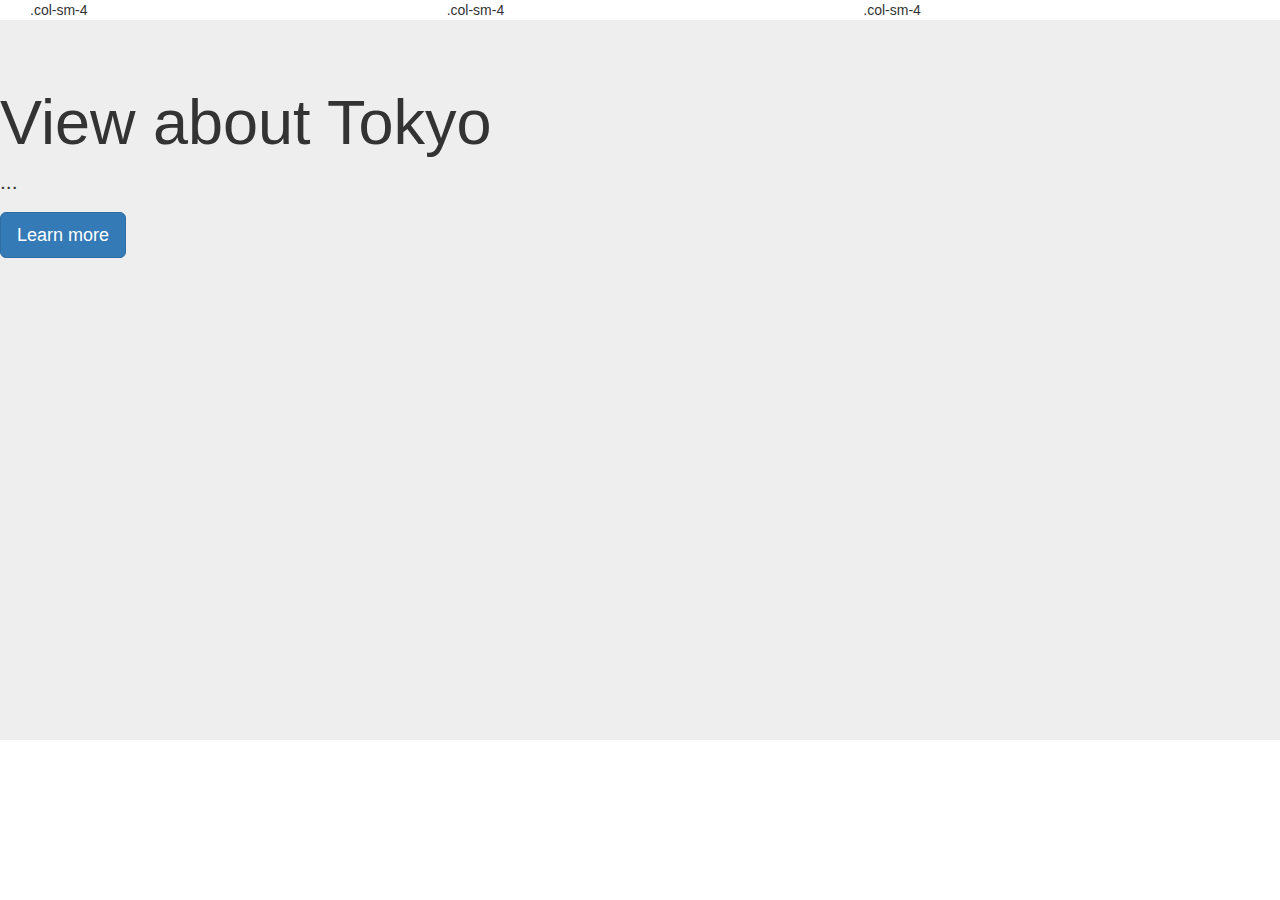
==== index.html @ 865f24ee "worked on boiler plate" ====
<!DOCTYPE html>
<html lang="en">
<head>
    <meta charset="UTF-8">
    <meta name="viewport" content="width=device-width, initial-scale=1.0">
    <meta http-equiv="X-UA-Compatible" content="ie=edge">
    <title>Document</title>
    <link rel="stylesheet" href="/css/styles.css">
    <link rel="stylesheet" href="/css/bootstrap.min.css">
</head>
<body>
<div class="container-fluid">

        <div clas="row">
                <div class="col-sm-4">.col-sm-4</div>
                <div class="col-sm-4">.col-sm-4</div>
                <div class="col-sm-4">.col-sm-4</div>
       </div>
</div>

<div class="jumbotron">
  <h1>View about Tokyo</h1>
  <p>...</p>
  <p><a class="btn btn-primary btn-lg" href="#" role="button">Learn more</a></p>
</div>



    <!-- --------keep js at the bottom -->
    <script src="/js/bootstrap.min.js"></script>
    
</body>
</html>
---- css/styles.css ----
.jumbotron {
    background-image: url('/img/mhadeku.jpg');
    background-size: cover;
    height: 80vh;
    color: aqua;
}

span.text-uppercase {
    color: aqua;
}
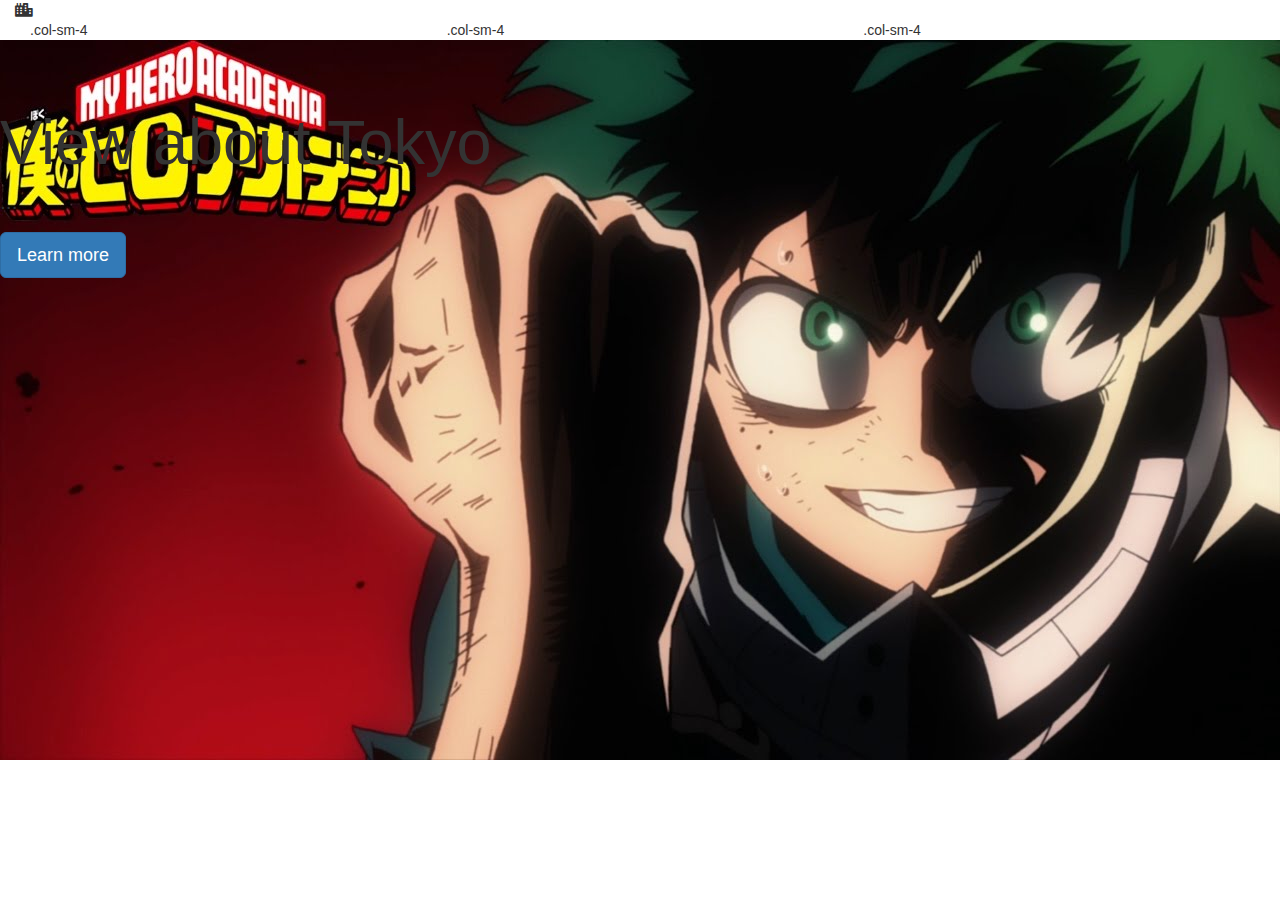
==== commit 5c8673a2: "Anime" ====
--- a/index.html
+++ b/index.html
@@ -5,11 +5,13 @@
     <meta name="viewport" content="width=device-width, initial-scale=1.0">
     <meta http-equiv="X-UA-Compatible" content="ie=edge">
     <title>Document</title>
+    <link rel="stylesheet" href="css/all.min.css">
     <link rel="stylesheet" href="/css/styles.css">
     <link rel="stylesheet" href="/css/bootstrap.min.css">
 </head>
 <body>
 <div class="container-fluid">
+    <i class="fas fa-city"></i>
 
         <div clas="row">
                 <div class="col-sm-4">.col-sm-4</div>
--- a/css/all.min.css
+++ b/css/all.min.css
@@ -0,0 +1,5 @@
+/*!
+ * Font Awesome Free 5.11.2 by @fontawesome - https://fontawesome.com
+ * License - https://fontawesome.com/license/free (Icons: CC BY 4.0, Fonts: SIL OFL 1.1, Code: MIT License)
+ */
+.fa,.fab,.fad,.fal,.far,.fas{-moz-osx-font-smoothing:grayscale;-webkit-font-smoothing:antialiased;display:inline-block;font-style:normal;font-variant:normal;text-rendering:auto;line-height:1}.fa-lg{font-size:1.33333em;line-height:.75em;vertical-align:-.0667em}.fa-xs{font-size:.75em}.fa-sm{font-size:.875em}.fa-1x{font-size:1em}.fa-2x{font-size:2em}.fa-3x{font-size:3em}.fa-4x{font-size:4em}.fa-5x{font-size:5em}.fa-6x{font-size:6em}.fa-7x{font-size:7em}.fa-8x{font-size:8em}.fa-9x{font-size:9em}.fa-10x{font-size:10em}.fa-fw{text-align:center;width:1.25em}.fa-ul{list-style-type:none;margin-left:2.5em;padding-left:0}.fa-ul>li{position:relative}.fa-li{left:-2em;position:absolute;text-align:center;width:2em;line-height:inherit}.fa-border{border:.08em solid #eee;border-radius:.1em;padding:.2em .25em .15em}.fa-pull-left{float:left}.fa-pull-right{float:right}.fa.fa-pull-left,.fab.fa-pull-left,.fal.fa-pull-left,.far.fa-pull-left,.fas.fa-pull-left{margin-right:.3em}.fa.fa-pull-right,.fab.fa-pull-right,.fal.fa-pull-right,.far.fa-pull-right,.fas.fa-pull-right{margin-left:.3em}.fa-spin{-webkit-animation:fa-spin 2s linear infinite;animation:fa-spin 2s linear infinite}.fa-pulse{-webkit-animation:fa-spin 1s steps(8) infinite;animation:fa-spin 1s steps(8) infinite}@-webkit-keyframes fa-spin{0%{-webkit-transform:rotate(0deg);transform:rotate(0deg)}to{-webkit-transform:rotate(1turn);transform:rotate(1turn)}}@keyframes fa-spin{0%{-webkit-transform:rotate(0deg);transform:rotate(0deg)}to{-webkit-transform:rotate(1turn);transform:rotate(1turn)}}.fa-rotate-90{-ms-filter:"progid:DXImageTransform.Microsoft.BasicImage(rotation=1)";-webkit-transform:rotate(90deg);transform:rotate(90deg)}.fa-rotate-180{-ms-filter:"progid:DXImageTransform.Microsoft.BasicImage(rotation=2)";-webkit-transform:rotate(180deg);transform:rotate(180deg)}.fa-rotate-270{-ms-filter:"progid:DXImageTransform.Microsoft.BasicImage(rotation=3)";-webkit-transform:rotate(270deg);transform:rotate(270deg)}.fa-flip-horizontal{-ms-filter:"progid:DXImageTransform.Microsoft.BasicImage(rotation=0, mirror=1)";-webkit-transform:scaleX(-1);transform:scaleX(-1)}.fa-flip-vertical{-webkit-transform:scaleY(-1);transform:scaleY(-1)}.fa-flip-both,.fa-flip-horizontal.fa-flip-vertical,.fa-flip-vertical{-ms-filter:"progid:DXImageTransform.Microsoft.BasicImage(rotation=2, mirror=1)"}.fa-flip-both,.fa-flip-horizontal.fa-flip-vertical{-webkit-transform:scale(-1);transform:scale(-1)}:root .fa-flip-both,:root .fa-flip-horizontal,:root .fa-flip-vertical,:root .fa-rotate-90,:root .fa-rotate-180,:root .fa-rotate-270{-webkit-filter:none;filter:none}.fa-stack{display:inline-block;height:2em;line-height:2em;position:relative;vertical-align:middle;width:2.5em}.fa-stack-1x,.fa-stack-2x{left:0;position:absolute;text-align:center;width:100%}.fa-stack-1x{line-height:inherit}.fa-stack-2x{font-size:2em}.fa-inverse{color:#fff}.fa-500px:before{content:"\f26e"}.fa-accessible-icon:before{content:"\f368"}.fa-accusoft:before{content:"\f369"}.fa-acquisitions-incorporated:before{content:"\f6af"}.fa-ad:before{content:"\f641"}.fa-address-book:before{content:"\f2b9"}.fa-address-card:before{content:"\f2bb"}.fa-adjust:before{content:"\f042"}.fa-adn:before{content:"\f170"}.fa-adobe:before{content:"\f778"}.fa-adversal:before{content:"\f36a"}.fa-affiliatetheme:before{content:"\f36b"}.fa-air-freshener:before{content:"\f5d0"}.fa-airbnb:before{content:"\f834"}.fa-algolia:before{content:"\f36c"}.fa-align-center:before{content:"\f037"}.fa-align-justify:before{content:"\f039"}.fa-align-left:before{content:"\f036"}.fa-align-right:before{content:"\f038"}.fa-alipay:before{content:"\f642"}.fa-allergies:before{content:"\f461"}.fa-amazon:before{content:"\f270"}.fa-amazon-pay:before{content:"\f42c"}.fa-ambulance:before{content:"\f0f9"}.fa-american-sign-language-interpreting:before{content:"\f2a3"}.fa-amilia:before{content:"\f36d"}.fa-anchor:before{content:"\f13d"}.fa-android:before{content:"\f17b"}.fa-angellist:before{content:"\f209"}.fa-angle-double-down:before{content:"\f103"}.fa-angle-double-left:before{content:"\f100"}.fa-angle-double-right:before{content:"\f101"}.fa-angle-double-up:before{content:"\f102"}.fa-angle-down:before{content:"\f107"}.fa-angle-left:before{content:"\f104"}.fa-angle-right:before{content:"\f105"}.fa-angle-up:before{content:"\f106"}.fa-angry:before{content:"\f556"}.fa-angrycreative:before{content:"\f36e"}.fa-angular:before{content:"\f420"}.fa-ankh:before{content:"\f644"}.fa-app-store:before{content:"\f36f"}.fa-app-store-ios:before{content:"\f370"}.fa-apper:before{content:"\f371"}.fa-apple:before{content:"\f179"}.fa-apple-alt:before{content:"\f5d1"}.fa-apple-pay:before{content:"\f415"}.fa-archive:before{content:"\f187"}.fa-archway:before{content:"\f557"}.fa-arrow-alt-circle-down:before{content:"\f358"}.fa-arrow-alt-circle-left:before{content:"\f359"}.fa-arrow-alt-circle-right:before{content:"\f35a"}.fa-arrow-alt-circle-up:before{content:"\f35b"}.fa-arrow-circle-down:before{content:"\f0ab"}.fa-arrow-circle-left:before{content:"\f0a8"}.fa-arrow-circle-right:before{content:"\f0a9"}.fa-arrow-circle-up:before{content:"\f0aa"}.fa-arrow-down:before{content:"\f063"}.fa-arrow-left:before{content:"\f060"}.fa-arrow-right:before{content:"\f061"}.fa-arrow-up:before{content:"\f062"}.fa-arrows-alt:before{content:"\f0b2"}.fa-arrows-alt-h:before{content:"\f337"}.fa-arrows-alt-v:before{content:"\f338"}.fa-artstation:before{content:"\f77a"}.fa-assistive-listening-systems:before{content:"\f2a2"}.fa-asterisk:before{content:"\f069"}.fa-asymmetrik:before{content:"\f372"}.fa-at:before{content:"\f1fa"}.fa-atlas:before{content:"\f558"}.fa-atlassian:before{content:"\f77b"}.fa-atom:before{content:"\f5d2"}.fa-audible:before{content:"\f373"}.fa-audio-description:before{content:"\f29e"}.fa-autoprefixer:before{content:"\f41c"}.fa-avianex:before{content:"\f374"}.fa-aviato:before{content:"\f421"}.fa-award:before{content:"\f559"}.fa-aws:before{content:"\f375"}.fa-baby:before{content:"\f77c"}.fa-baby-carriage:before{content:"\f77d"}.fa-backspace:before{content:"\f55a"}.fa-backward:before{content:"\f04a"}.fa-bacon:before{content:"\f7e5"}.fa-balance-scale:before{content:"\f24e"}.fa-balance-scale-left:before{content:"\f515"}.fa-balance-scale-right:before{content:"\f516"}.fa-ban:before{content:"\f05e"}.fa-band-aid:before{content:"\f462"}.fa-bandcamp:before{content:"\f2d5"}.fa-barcode:before{content:"\f02a"}.fa-bars:before{content:"\f0c9"}.fa-baseball-ball:before{content:"\f433"}.fa-basketball-ball:before{content:"\f434"}.fa-bath:before{content:"\f2cd"}.fa-battery-empty:before{content:"\f244"}.fa-battery-full:before{content:"\f240"}.fa-battery-half:before{content:"\f242"}.fa-battery-quarter:before{content:"\f243"}.fa-battery-three-quarters:before{content:"\f241"}.fa-battle-net:before{content:"\f835"}.fa-bed:before{content:"\f236"}.fa-beer:before{content:"\f0fc"}.fa-behance:before{content:"\f1b4"}.fa-behance-square:before{content:"\f1b5"}.fa-bell:before{content:"\f0f3"}.fa-bell-slash:before{content:"\f1f6"}.fa-bezier-curve:before{content:"\f55b"}.fa-bible:before{content:"\f647"}.fa-bicycle:before{content:"\f206"}.fa-biking:before{content:"\f84a"}.fa-bimobject:before{content:"\f378"}.fa-binoculars:before{content:"\f1e5"}.fa-biohazard:before{content:"\f780"}.fa-birthday-cake:before{content:"\f1fd"}.fa-bitbucket:before{content:"\f171"}.fa-bitcoin:before{content:"\f379"}.fa-bity:before{content:"\f37a"}.fa-black-tie:before{content:"\f27e"}.fa-blackberry:before{content:"\f37b"}.fa-blender:before{content:"\f517"}.fa-blender-phone:before{content:"\f6b6"}.fa-blind:before{content:"\f29d"}.fa-blog:before{content:"\f781"}.fa-blogger:before{content:"\f37c"}.fa-blogger-b:before{content:"\f37d"}.fa-bluetooth:before{content:"\f293"}.fa-bluetooth-b:before{content:"\f294"}.fa-bold:before{content:"\f032"}.fa-bolt:before{content:"\f0e7"}.fa-bomb:before{content:"\f1e2"}.fa-bone:before{content:"\f5d7"}.fa-bong:before{content:"\f55c"}.fa-book:before{content:"\f02d"}.fa-book-dead:before{content:"\f6b7"}.fa-book-medical:before{content:"\f7e6"}.fa-book-open:before{content:"\f518"}.fa-book-reader:before{content:"\f5da"}.fa-bookmark:before{content:"\f02e"}.fa-bootstrap:before{content:"\f836"}.fa-border-all:before{content:"\f84c"}.fa-border-none:before{content:"\f850"}.fa-border-style:before{content:"\f853"}.fa-bowling-ball:before{content:"\f436"}.fa-box:before{content:"\f466"}.fa-box-open:before{content:"\f49e"}.fa-boxes:before{content:"\f468"}.fa-braille:before{content:"\f2a1"}.fa-brain:before{content:"\f5dc"}.fa-bread-slice:before{content:"\f7ec"}.fa-briefcase:before{content:"\f0b1"}.fa-briefcase-medical:before{content:"\f469"}.fa-broadcast-tower:before{content:"\f519"}.fa-broom:before{content:"\f51a"}.fa-brush:before{content:"\f55d"}.fa-btc:before{content:"\f15a"}.fa-buffer:before{content:"\f837"}.fa-bug:before{content:"\f188"}.fa-building:before{content:"\f1ad"}.fa-bullhorn:before{content:"\f0a1"}.fa-bullseye:before{content:"\f140"}.fa-burn:before{content:"\f46a"}.fa-buromobelexperte:before{content:"\f37f"}.fa-bus:before{content:"\f207"}.fa-bus-alt:before{content:"\f55e"}.fa-business-time:before{content:"\f64a"}.fa-buy-n-large:before{content:"\f8a6"}.fa-buysellads:before{content:"\f20d"}.fa-calculator:before{content:"\f1ec"}.fa-calendar:before{content:"\f133"}.fa-calendar-alt:before{content:"\f073"}.fa-calendar-check:before{content:"\f274"}.fa-calendar-day:before{content:"\f783"}.fa-calendar-minus:before{content:"\f272"}.fa-calendar-plus:before{content:"\f271"}.fa-calendar-times:before{content:"\f273"}.fa-calendar-week:before{content:"\f784"}.fa-camera:before{content:"\f030"}.fa-camera-retro:before{content:"\f083"}.fa-campground:before{content:"\f6bb"}.fa-canadian-maple-leaf:before{content:"\f785"}.fa-candy-cane:before{content:"\f786"}.fa-cannabis:before{content:"\f55f"}.fa-capsules:before{content:"\f46b"}.fa-car:before{content:"\f1b9"}.fa-car-alt:before{content:"\f5de"}.fa-car-battery:before{content:"\f5df"}.fa-car-crash:before{content:"\f5e1"}.fa-car-side:before{content:"\f5e4"}.fa-caret-down:before{content:"\f0d7"}.fa-caret-left:before{content:"\f0d9"}.fa-caret-right:before{content:"\f0da"}.fa-caret-square-down:before{content:"\f150"}.fa-caret-square-left:before{content:"\f191"}.fa-caret-square-right:before{content:"\f152"}.fa-caret-square-up:before{content:"\f151"}.fa-caret-up:before{content:"\f0d8"}.fa-carrot:before{content:"\f787"}.fa-cart-arrow-down:before{content:"\f218"}.fa-cart-plus:before{content:"\f217"}.fa-cash-register:before{content:"\f788"}.fa-cat:before{content:"\f6be"}.fa-cc-amazon-pay:before{content:"\f42d"}.fa-cc-amex:before{content:"\f1f3"}.fa-cc-apple-pay:before{content:"\f416"}.fa-cc-diners-club:before{content:"\f24c"}.fa-cc-discover:before{content:"\f1f2"}.fa-cc-jcb:before{content:"\f24b"}.fa-cc-mastercard:before{content:"\f1f1"}.fa-cc-paypal:before{content:"\f1f4"}.fa-cc-stripe:before{content:"\f1f5"}.fa-cc-visa:before{content:"\f1f0"}.fa-centercode:before{content:"\f380"}.fa-centos:before{content:"\f789"}.fa-certificate:before{content:"\f0a3"}.fa-chair:before{content:"\f6c0"}.fa-chalkboard:before{content:"\f51b"}.fa-chalkboard-teacher:before{content:"\f51c"}.fa-charging-station:before{content:"\f5e7"}.fa-chart-area:before{content:"\f1fe"}.fa-chart-bar:before{content:"\f080"}.fa-chart-line:before{content:"\f201"}.fa-chart-pie:before{content:"\f200"}.fa-check:before{content:"\f00c"}.fa-check-circle:before{content:"\f058"}.fa-check-double:before{content:"\f560"}.fa-check-square:before{content:"\f14a"}.fa-cheese:before{content:"\f7ef"}.fa-chess:before{content:"\f439"}.fa-chess-bishop:before{content:"\f43a"}.fa-chess-board:before{content:"\f43c"}.fa-chess-king:before{content:"\f43f"}.fa-chess-knight:before{content:"\f441"}.fa-chess-pawn:before{content:"\f443"}.fa-chess-queen:before{content:"\f445"}.fa-chess-rook:before{content:"\f447"}.fa-chevron-circle-down:before{content:"\f13a"}.fa-chevron-circle-left:before{content:"\f137"}.fa-chevron-circle-right:before{content:"\f138"}.fa-chevron-circle-up:before{content:"\f139"}.fa-chevron-down:before{content:"\f078"}.fa-chevron-left:before{content:"\f053"}.fa-chevron-right:before{content:"\f054"}.fa-chevron-up:before{content:"\f077"}.fa-child:before{content:"\f1ae"}.fa-chrome:before{content:"\f268"}.fa-chromecast:before{content:"\f838"}.fa-church:before{content:"\f51d"}.fa-circle:before{content:"\f111"}.fa-circle-notch:before{content:"\f1ce"}.fa-city:before{content:"\f64f"}.fa-clinic-medical:before{content:"\f7f2"}.fa-clipboard:before{content:"\f328"}.fa-clipboard-check:before{content:"\f46c"}.fa-clipboard-list:before{content:"\f46d"}.fa-clock:before{content:"\f017"}.fa-clone:before{content:"\f24d"}.fa-closed-captioning:before{content:"\f20a"}.fa-cloud:before{content:"\f0c2"}.fa-cloud-download-alt:before{content:"\f381"}.fa-cloud-meatball:before{content:"\f73b"}.fa-cloud-moon:before{content:"\f6c3"}.fa-cloud-moon-rain:before{content:"\f73c"}.fa-cloud-rain:before{content:"\f73d"}.fa-cloud-showers-heavy:before{content:"\f740"}.fa-cloud-sun:before{content:"\f6c4"}.fa-cloud-sun-rain:before{content:"\f743"}.fa-cloud-upload-alt:before{content:"\f382"}.fa-cloudscale:before{content:"\f383"}.fa-cloudsmith:before{content:"\f384"}.fa-cloudversify:before{content:"\f385"}.fa-cocktail:before{content:"\f561"}.fa-code:before{content:"\f121"}.fa-code-branch:before{content:"\f126"}.fa-codepen:before{content:"\f1cb"}.fa-codiepie:before{content:"\f284"}.fa-coffee:before{content:"\f0f4"}.fa-cog:before{content:"\f013"}.fa-cogs:before{content:"\f085"}.fa-coins:before{content:"\f51e"}.fa-columns:before{content:"\f0db"}.fa-comment:before{content:"\f075"}.fa-comment-alt:before{content:"\f27a"}.fa-comment-dollar:before{content:"\f651"}.fa-comment-dots:before{content:"\f4ad"}.fa-comment-medical:before{content:"\f7f5"}.fa-comment-slash:before{content:"\f4b3"}.fa-comments:before{content:"\f086"}.fa-comments-dollar:before{content:"\f653"}.fa-compact-disc:before{content:"\f51f"}.fa-compass:before{content:"\f14e"}.fa-compress:before{content:"\f066"}.fa-compress-arrows-alt:before{content:"\f78c"}.fa-concierge-bell:before{content:"\f562"}.fa-confluence:before{content:"\f78d"}.fa-connectdevelop:before{content:"\f20e"}.fa-contao:before{content:"\f26d"}.fa-cookie:before{content:"\f563"}.fa-cookie-bite:before{content:"\f564"}.fa-copy:before{content:"\f0c5"}.fa-copyright:before{content:"\f1f9"}.fa-cotton-bureau:before{content:"\f89e"}.fa-couch:before{content:"\f4b8"}.fa-cpanel:before{content:"\f388"}.fa-creative-commons:before{content:"\f25e"}.fa-creative-commons-by:before{content:"\f4e7"}.fa-creative-commons-nc:before{content:"\f4e8"}.fa-creative-commons-nc-eu:before{content:"\f4e9"}.fa-creative-commons-nc-jp:before{content:"\f4ea"}.fa-creative-commons-nd:before{content:"\f4eb"}.fa-creative-commons-pd:before{content:"\f4ec"}.fa-creative-commons-pd-alt:before{content:"\f4ed"}.fa-creative-commons-remix:before{content:"\f4ee"}.fa-creative-commons-sa:before{content:"\f4ef"}.fa-creative-commons-sampling:before{content:"\f4f0"}.fa-creative-commons-sampling-plus:before{content:"\f4f1"}.fa-creative-commons-share:before{content:"\f4f2"}.fa-creative-commons-zero:before{content:"\f4f3"}.fa-credit-card:before{content:"\f09d"}.fa-critical-role:before{content:"\f6c9"}.fa-crop:before{content:"\f125"}.fa-crop-alt:before{content:"\f565"}.fa-cross:before{content:"\f654"}.fa-crosshairs:before{content:"\f05b"}.fa-crow:before{content:"\f520"}.fa-crown:before{content:"\f521"}.fa-crutch:before{content:"\f7f7"}.fa-css3:before{content:"\f13c"}.fa-css3-alt:before{content:"\f38b"}.fa-cube:before{content:"\f1b2"}.fa-cubes:before{content:"\f1b3"}.fa-cut:before{content:"\f0c4"}.fa-cuttlefish:before{content:"\f38c"}.fa-d-and-d:before{content:"\f38d"}.fa-d-and-d-beyond:before{content:"\f6ca"}.fa-dashcube:before{content:"\f210"}.fa-database:before{content:"\f1c0"}.fa-deaf:before{content:"\f2a4"}.fa-delicious:before{content:"\f1a5"}.fa-democrat:before{content:"\f747"}.fa-deploydog:before{content:"\f38e"}.fa-deskpro:before{content:"\f38f"}.fa-desktop:before{content:"\f108"}.fa-dev:before{content:"\f6cc"}.fa-deviantart:before{content:"\f1bd"}.fa-dharmachakra:before{content:"\f655"}.fa-dhl:before{content:"\f790"}.fa-diagnoses:before{content:"\f470"}.fa-diaspora:before{content:"\f791"}.fa-dice:before{content:"\f522"}.fa-dice-d20:before{content:"\f6cf"}.fa-dice-d6:before{content:"\f6d1"}.fa-dice-five:before{content:"\f523"}.fa-dice-four:before{content:"\f524"}.fa-dice-one:before{content:"\f525"}.fa-dice-six:before{content:"\f526"}.fa-dice-three:before{content:"\f527"}.fa-dice-two:before{content:"\f528"}.fa-digg:before{content:"\f1a6"}.fa-digital-ocean:before{content:"\f391"}.fa-digital-tachograph:before{content:"\f566"}.fa-directions:before{content:"\f5eb"}.fa-discord:before{content:"\f392"}.fa-discourse:before{content:"\f393"}.fa-divide:before{content:"\f529"}.fa-dizzy:before{content:"\f567"}.fa-dna:before{content:"\f471"}.fa-dochub:before{content:"\f394"}.fa-docker:before{content:"\f395"}.fa-dog:before{content:"\f6d3"}.fa-dollar-sign:before{content:"\f155"}.fa-dolly:before{content:"\f472"}.fa-dolly-flatbed:before{content:"\f474"}.fa-donate:before{content:"\f4b9"}.fa-door-closed:before{content:"\f52a"}.fa-door-open:before{content:"\f52b"}.fa-dot-circle:before{content:"\f192"}.fa-dove:before{content:"\f4ba"}.fa-download:before{content:"\f019"}.fa-draft2digital:before{content:"\f396"}.fa-drafting-compass:before{content:"\f568"}.fa-dragon:before{content:"\f6d5"}.fa-draw-polygon:before{content:"\f5ee"}.fa-dribbble:before{content:"\f17d"}.fa-dribbble-square:before{content:"\f397"}.fa-dropbox:before{content:"\f16b"}.fa-drum:before{content:"\f569"}.fa-drum-steelpan:before{content:"\f56a"}.fa-drumstick-bite:before{content:"\f6d7"}.fa-drupal:before{content:"\f1a9"}.fa-dumbbell:before{content:"\f44b"}.fa-dumpster:before{content:"\f793"}.fa-dumpster-fire:before{content:"\f794"}.fa-dungeon:before{content:"\f6d9"}.fa-dyalog:before{content:"\f399"}.fa-earlybirds:before{content:"\f39a"}.fa-ebay:before{content:"\f4f4"}.fa-edge:before{content:"\f282"}.fa-edit:before{content:"\f044"}.fa-egg:before{content:"\f7fb"}.fa-eject:before{content:"\f052"}.fa-elementor:before{content:"\f430"}.fa-ellipsis-h:before{content:"\f141"}.fa-ellipsis-v:before{content:"\f142"}.fa-ello:before{content:"\f5f1"}.fa-ember:before{content:"\f423"}.fa-empire:before{content:"\f1d1"}.fa-envelope:before{content:"\f0e0"}.fa-envelope-open:before{content:"\f2b6"}.fa-envelope-open-text:before{content:"\f658"}.fa-envelope-square:before{content:"\f199"}.fa-envira:before{content:"\f299"}.fa-equals:before{content:"\f52c"}.fa-eraser:before{content:"\f12d"}.fa-erlang:before{content:"\f39d"}.fa-ethereum:before{content:"\f42e"}.fa-ethernet:before{content:"\f796"}.fa-etsy:before{content:"\f2d7"}.fa-euro-sign:before{content:"\f153"}.fa-evernote:before{content:"\f839"}.fa-exchange-alt:before{content:"\f362"}.fa-exclamation:before{content:"\f12a"}.fa-exclamation-circle:before{content:"\f06a"}.fa-exclamation-triangle:before{content:"\f071"}.fa-expand:before{content:"\f065"}.fa-expand-arrows-alt:before{content:"\f31e"}.fa-expeditedssl:before{content:"\f23e"}.fa-external-link-alt:before{content:"\f35d"}.fa-external-link-square-alt:before{content:"\f360"}.fa-eye:before{content:"\f06e"}.fa-eye-dropper:before{content:"\f1fb"}.fa-eye-slash:before{content:"\f070"}.fa-facebook:before{content:"\f09a"}.fa-facebook-f:before{content:"\f39e"}.fa-facebook-messenger:before{content:"\f39f"}.fa-facebook-square:before{content:"\f082"}.fa-fan:before{content:"\f863"}.fa-fantasy-flight-games:before{content:"\f6dc"}.fa-fast-backward:before{content:"\f049"}.fa-fast-forward:before{content:"\f050"}.fa-fax:before{content:"\f1ac"}.fa-feather:before{content:"\f52d"}.fa-feather-alt:before{content:"\f56b"}.fa-fedex:before{content:"\f797"}.fa-fedora:before{content:"\f798"}.fa-female:before{content:"\f182"}.fa-fighter-jet:before{content:"\f0fb"}.fa-figma:before{content:"\f799"}.fa-file:before{content:"\f15b"}.fa-file-alt:before{content:"\f15c"}.fa-file-archive:before{content:"\f1c6"}.fa-file-audio:before{content:"\f1c7"}.fa-file-code:before{content:"\f1c9"}.fa-file-contract:before{content:"\f56c"}.fa-file-csv:before{content:"\f6dd"}.fa-file-download:before{content:"\f56d"}.fa-file-excel:before{content:"\f1c3"}.fa-file-export:before{content:"\f56e"}.fa-file-image:before{content:"\f1c5"}.fa-file-import:before{content:"\f56f"}.fa-file-invoice:before{content:"\f570"}.fa-file-invoice-dollar:before{content:"\f571"}.fa-file-medical:before{content:"\f477"}.fa-file-medical-alt:before{content:"\f478"}.fa-file-pdf:before{content:"\f1c1"}.fa-file-powerpoint:before{content:"\f1c4"}.fa-file-prescription:before{content:"\f572"}.fa-file-signature:before{content:"\f573"}.fa-file-upload:before{content:"\f574"}.fa-file-video:before{content:"\f1c8"}.fa-file-word:before{content:"\f1c2"}.fa-fill:before{content:"\f575"}.fa-fill-drip:before{content:"\f576"}.fa-film:before{content:"\f008"}.fa-filter:before{content:"\f0b0"}.fa-fingerprint:before{content:"\f577"}.fa-fire:before{content:"\f06d"}.fa-fire-alt:before{content:"\f7e4"}.fa-fire-extinguisher:before{content:"\f134"}.fa-firefox:before{content:"\f269"}.fa-first-aid:before{content:"\f479"}.fa-first-order:before{content:"\f2b0"}.fa-first-order-alt:before{content:"\f50a"}.fa-firstdraft:before{content:"\f3a1"}.fa-fish:before{content:"\f578"}.fa-fist-raised:before{content:"\f6de"}.fa-flag:before{content:"\f024"}.fa-flag-checkered:before{content:"\f11e"}.fa-flag-usa:before{content:"\f74d"}.fa-flask:before{content:"\f0c3"}.fa-flickr:before{content:"\f16e"}.fa-flipboard:before{content:"\f44d"}.fa-flushed:before{content:"\f579"}.fa-fly:before{content:"\f417"}.fa-folder:before{content:"\f07b"}.fa-folder-minus:before{content:"\f65d"}.fa-folder-open:before{content:"\f07c"}.fa-folder-plus:before{content:"\f65e"}.fa-font:before{content:"\f031"}.fa-font-awesome:before{content:"\f2b4"}.fa-font-awesome-alt:before{content:"\f35c"}.fa-font-awesome-flag:before{content:"\f425"}.fa-font-awesome-logo-full:before{content:"\f4e6"}.fa-fonticons:before{content:"\f280"}.fa-fonticons-fi:before{content:"\f3a2"}.fa-football-ball:before{content:"\f44e"}.fa-fort-awesome:before{content:"\f286"}.fa-fort-awesome-alt:before{content:"\f3a3"}.fa-forumbee:before{content:"\f211"}.fa-forward:before{content:"\f04e"}.fa-foursquare:before{content:"\f180"}.fa-free-code-camp:before{content:"\f2c5"}.fa-freebsd:before{content:"\f3a4"}.fa-frog:before{content:"\f52e"}.fa-frown:before{content:"\f119"}.fa-frown-open:before{content:"\f57a"}.fa-fulcrum:before{content:"\f50b"}.fa-funnel-dollar:before{content:"\f662"}.fa-futbol:before{content:"\f1e3"}.fa-galactic-republic:before{content:"\f50c"}.fa-galactic-senate:before{content:"\f50d"}.fa-gamepad:before{content:"\f11b"}.fa-gas-pump:before{content:"\f52f"}.fa-gavel:before{content:"\f0e3"}.fa-gem:before{content:"\f3a5"}.fa-genderless:before{content:"\f22d"}.fa-get-pocket:before{content:"\f265"}.fa-gg:before{content:"\f260"}.fa-gg-circle:before{content:"\f261"}.fa-ghost:before{content:"\f6e2"}.fa-gift:before{content:"\f06b"}.fa-gifts:before{content:"\f79c"}.fa-git:before{content:"\f1d3"}.fa-git-alt:before{content:"\f841"}.fa-git-square:before{content:"\f1d2"}.fa-github:before{content:"\f09b"}.fa-github-alt:before{content:"\f113"}.fa-github-square:before{content:"\f092"}.fa-gitkraken:before{content:"\f3a6"}.fa-gitlab:before{content:"\f296"}.fa-gitter:before{content:"\f426"}.fa-glass-cheers:before{content:"\f79f"}.fa-glass-martini:before{content:"\f000"}.fa-glass-martini-alt:before{content:"\f57b"}.fa-glass-whiskey:before{content:"\f7a0"}.fa-glasses:before{content:"\f530"}.fa-glide:before{content:"\f2a5"}.fa-glide-g:before{content:"\f2a6"}.fa-globe:before{content:"\f0ac"}.fa-globe-africa:before{content:"\f57c"}.fa-globe-americas:before{content:"\f57d"}.fa-globe-asia:before{content:"\f57e"}.fa-globe-europe:before{content:"\f7a2"}.fa-gofore:before{content:"\f3a7"}.fa-golf-ball:before{content:"\f450"}.fa-goodreads:before{content:"\f3a8"}.fa-goodreads-g:before{content:"\f3a9"}.fa-google:before{content:"\f1a0"}.fa-google-drive:before{content:"\f3aa"}.fa-google-play:before{content:"\f3ab"}.fa-google-plus:before{content:"\f2b3"}.fa-google-plus-g:before{content:"\f0d5"}.fa-google-plus-square:before{content:"\f0d4"}.fa-google-wallet:before{content:"\f1ee"}.fa-gopuram:before{content:"\f664"}.fa-graduation-cap:before{content:"\f19d"}.fa-gratipay:before{content:"\f184"}.fa-grav:before{content:"\f2d6"}.fa-greater-than:before{content:"\f531"}.fa-greater-than-equal:before{content:"\f532"}.fa-grimace:before{content:"\f57f"}.fa-grin:before{content:"\f580"}.fa-grin-alt:before{content:"\f581"}.fa-grin-beam:before{content:"\f582"}.fa-grin-beam-sweat:before{content:"\f583"}.fa-grin-hearts:before{content:"\f584"}.fa-grin-squint:before{content:"\f585"}.fa-grin-squint-tears:before{content:"\f586"}.fa-grin-stars:before{content:"\f587"}.fa-grin-tears:before{content:"\f588"}.fa-grin-tongue:before{content:"\f589"}.fa-grin-tongue-squint:before{content:"\f58a"}.fa-grin-tongue-wink:before{content:"\f58b"}.fa-grin-wink:before{content:"\f58c"}.fa-grip-horizontal:before{content:"\f58d"}.fa-grip-lines:before{content:"\f7a4"}.fa-grip-lines-vertical:before{content:"\f7a5"}.fa-grip-vertical:before{content:"\f58e"}.fa-gripfire:before{content:"\f3ac"}.fa-grunt:before{content:"\f3ad"}.fa-guitar:before{content:"\f7a6"}.fa-gulp:before{content:"\f3ae"}.fa-h-square:before{content:"\f0fd"}.fa-hacker-news:before{content:"\f1d4"}.fa-hacker-news-square:before{content:"\f3af"}.fa-hackerrank:before{content:"\f5f7"}.fa-hamburger:before{content:"\f805"}.fa-hammer:before{content:"\f6e3"}.fa-hamsa:before{content:"\f665"}.fa-hand-holding:before{content:"\f4bd"}.fa-hand-holding-heart:before{content:"\f4be"}.fa-hand-holding-usd:before{content:"\f4c0"}.fa-hand-lizard:before{content:"\f258"}.fa-hand-middle-finger:before{content:"\f806"}.fa-hand-paper:before{content:"\f256"}.fa-hand-peace:before{content:"\f25b"}.fa-hand-point-down:before{content:"\f0a7"}.fa-hand-point-left:before{content:"\f0a5"}.fa-hand-point-right:before{content:"\f0a4"}.fa-hand-point-up:before{content:"\f0a6"}.fa-hand-pointer:before{content:"\f25a"}.fa-hand-rock:before{content:"\f255"}.fa-hand-scissors:before{content:"\f257"}.fa-hand-spock:before{content:"\f259"}.fa-hands:before{content:"\f4c2"}.fa-hands-helping:before{content:"\f4c4"}.fa-handshake:before{content:"\f2b5"}.fa-hanukiah:before{content:"\f6e6"}.fa-hard-hat:before{content:"\f807"}.fa-hashtag:before{content:"\f292"}.fa-hat-cowboy:before{content:"\f8c0"}.fa-hat-cowboy-side:before{content:"\f8c1"}.fa-hat-wizard:before{content:"\f6e8"}.fa-haykal:before{content:"\f666"}.fa-hdd:before{content:"\f0a0"}.fa-heading:before{content:"\f1dc"}.fa-headphones:before{content:"\f025"}.fa-headphones-alt:before{content:"\f58f"}.fa-headset:before{content:"\f590"}.fa-heart:before{content:"\f004"}.fa-heart-broken:before{content:"\f7a9"}.fa-heartbeat:before{content:"\f21e"}.fa-helicopter:before{content:"\f533"}.fa-highlighter:before{content:"\f591"}.fa-hiking:before{content:"\f6ec"}.fa-hippo:before{content:"\f6ed"}.fa-hips:before{content:"\f452"}.fa-hire-a-helper:before{content:"\f3b0"}.fa-history:before{content:"\f1da"}.fa-hockey-puck:before{content:"\f453"}.fa-holly-berry:before{content:"\f7aa"}.fa-home:before{content:"\f015"}.fa-hooli:before{content:"\f427"}.fa-hornbill:before{content:"\f592"}.fa-horse:before{content:"\f6f0"}.fa-horse-head:before{content:"\f7ab"}.fa-hospital:before{content:"\f0f8"}.fa-hospital-alt:before{content:"\f47d"}.fa-hospital-symbol:before{content:"\f47e"}.fa-hot-tub:before{content:"\f593"}.fa-hotdog:before{content:"\f80f"}.fa-hotel:before{content:"\f594"}.fa-hotjar:before{content:"\f3b1"}.fa-hourglass:before{content:"\f254"}.fa-hourglass-end:before{content:"\f253"}.fa-hourglass-half:before{content:"\f252"}.fa-hourglass-start:before{content:"\f251"}.fa-house-damage:before{content:"\f6f1"}.fa-houzz:before{content:"\f27c"}.fa-hryvnia:before{content:"\f6f2"}.fa-html5:before{content:"\f13b"}.fa-hubspot:before{content:"\f3b2"}.fa-i-cursor:before{content:"\f246"}.fa-ice-cream:before{content:"\f810"}.fa-icicles:before{content:"\f7ad"}.fa-icons:before{content:"\f86d"}.fa-id-badge:before{content:"\f2c1"}.fa-id-card:before{content:"\f2c2"}.fa-id-card-alt:before{content:"\f47f"}.fa-igloo:before{content:"\f7ae"}.fa-image:before{content:"\f03e"}.fa-images:before{content:"\f302"}.fa-imdb:before{content:"\f2d8"}.fa-inbox:before{content:"\f01c"}.fa-indent:before{content:"\f03c"}.fa-industry:before{content:"\f275"}.fa-infinity:before{content:"\f534"}.fa-info:before{content:"\f129"}.fa-info-circle:before{content:"\f05a"}.fa-instagram:before{content:"\f16d"}.fa-intercom:before{content:"\f7af"}.fa-internet-explorer:before{content:"\f26b"}.fa-invision:before{content:"\f7b0"}.fa-ioxhost:before{content:"\f208"}.fa-italic:before{content:"\f033"}.fa-itch-io:before{content:"\f83a"}.fa-itunes:before{content:"\f3b4"}.fa-itunes-note:before{content:"\f3b5"}.fa-java:before{content:"\f4e4"}.fa-jedi:before{content:"\f669"}.fa-jedi-order:before{content:"\f50e"}.fa-jenkins:before{content:"\f3b6"}.fa-jira:before{content:"\f7b1"}.fa-joget:before{content:"\f3b7"}.fa-joint:before{content:"\f595"}.fa-joomla:before{content:"\f1aa"}.fa-journal-whills:before{content:"\f66a"}.fa-js:before{content:"\f3b8"}.fa-js-square:before{content:"\f3b9"}.fa-jsfiddle:before{content:"\f1cc"}.fa-kaaba:before{content:"\f66b"}.fa-kaggle:before{content:"\f5fa"}.fa-key:before{content:"\f084"}.fa-keybase:before{content:"\f4f5"}.fa-keyboard:before{content:"\f11c"}.fa-keycdn:before{content:"\f3ba"}.fa-khanda:before{content:"\f66d"}.fa-kickstarter:before{content:"\f3bb"}.fa-kickstarter-k:before{content:"\f3bc"}.fa-kiss:before{content:"\f596"}.fa-kiss-beam:before{content:"\f597"}.fa-kiss-wink-heart:before{content:"\f598"}.fa-kiwi-bird:before{content:"\f535"}.fa-korvue:before{content:"\f42f"}.fa-landmark:before{content:"\f66f"}.fa-language:before{content:"\f1ab"}.fa-laptop:before{content:"\f109"}.fa-laptop-code:before{content:"\f5fc"}.fa-laptop-medical:before{content:"\f812"}.fa-laravel:before{content:"\f3bd"}.fa-lastfm:before{content:"\f202"}.fa-lastfm-square:before{content:"\f203"}.fa-laugh:before{content:"\f599"}.fa-laugh-beam:before{content:"\f59a"}.fa-laugh-squint:before{content:"\f59b"}.fa-laugh-wink:before{content:"\f59c"}.fa-layer-group:before{content:"\f5fd"}.fa-leaf:before{content:"\f06c"}.fa-leanpub:before{content:"\f212"}.fa-lemon:before{content:"\f094"}.fa-less:before{content:"\f41d"}.fa-less-than:before{content:"\f536"}.fa-less-than-equal:before{content:"\f537"}.fa-level-down-alt:before{content:"\f3be"}.fa-level-up-alt:before{content:"\f3bf"}.fa-life-ring:before{content:"\f1cd"}.fa-lightbulb:before{content:"\f0eb"}.fa-line:before{content:"\f3c0"}.fa-link:before{content:"\f0c1"}.fa-linkedin:before{content:"\f08c"}.fa-linkedin-in:before{content:"\f0e1"}.fa-linode:before{content:"\f2b8"}.fa-linux:before{content:"\f17c"}.fa-lira-sign:before{content:"\f195"}.fa-list:before{content:"\f03a"}.fa-list-alt:before{content:"\f022"}.fa-list-ol:before{content:"\f0cb"}.fa-list-ul:before{content:"\f0ca"}.fa-location-arrow:before{content:"\f124"}.fa-lock:before{content:"\f023"}.fa-lock-open:before{content:"\f3c1"}.fa-long-arrow-alt-down:before{content:"\f309"}.fa-long-arrow-alt-left:before{content:"\f30a"}.fa-long-arrow-alt-right:before{content:"\f30b"}.fa-long-arrow-alt-up:before{content:"\f30c"}.fa-low-vision:before{content:"\f2a8"}.fa-luggage-cart:before{content:"\f59d"}.fa-lyft:before{content:"\f3c3"}.fa-magento:before{content:"\f3c4"}.fa-magic:before{content:"\f0d0"}.fa-magnet:before{content:"\f076"}.fa-mail-bulk:before{content:"\f674"}.fa-mailchimp:before{content:"\f59e"}.fa-male:before{content:"\f183"}.fa-mandalorian:before{content:"\f50f"}.fa-map:before{content:"\f279"}.fa-map-marked:before{content:"\f59f"}.fa-map-marked-alt:before{content:"\f5a0"}.fa-map-marker:before{content:"\f041"}.fa-map-marker-alt:before{content:"\f3c5"}.fa-map-pin:before{content:"\f276"}.fa-map-signs:before{content:"\f277"}.fa-markdown:before{content:"\f60f"}.fa-marker:before{content:"\f5a1"}.fa-mars:before{content:"\f222"}.fa-mars-double:before{content:"\f227"}.fa-mars-stroke:before{content:"\f229"}.fa-mars-stroke-h:before{content:"\f22b"}.fa-mars-stroke-v:before{content:"\f22a"}.fa-mask:before{content:"\f6fa"}.fa-mastodon:before{content:"\f4f6"}.fa-maxcdn:before{content:"\f136"}.fa-mdb:before{content:"\f8ca"}.fa-medal:before{content:"\f5a2"}.fa-medapps:before{content:"\f3c6"}.fa-medium:before{content:"\f23a"}.fa-medium-m:before{content:"\f3c7"}.fa-medkit:before{content:"\f0fa"}.fa-medrt:before{content:"\f3c8"}.fa-meetup:before{content:"\f2e0"}.fa-megaport:before{content:"\f5a3"}.fa-meh:before{content:"\f11a"}.fa-meh-blank:before{content:"\f5a4"}.fa-meh-rolling-eyes:before{content:"\f5a5"}.fa-memory:before{content:"\f538"}.fa-mendeley:before{content:"\f7b3"}.fa-menorah:before{content:"\f676"}.fa-mercury:before{content:"\f223"}.fa-meteor:before{content:"\f753"}.fa-microchip:before{content:"\f2db"}.fa-microphone:before{content:"\f130"}.fa-microphone-alt:before{content:"\f3c9"}.fa-microphone-alt-slash:before{content:"\f539"}.fa-microphone-slash:before{content:"\f131"}.fa-microscope:before{content:"\f610"}.fa-microsoft:before{content:"\f3ca"}.fa-minus:before{content:"\f068"}.fa-minus-circle:before{content:"\f056"}.fa-minus-square:before{content:"\f146"}.fa-mitten:before{content:"\f7b5"}.fa-mix:before{content:"\f3cb"}.fa-mixcloud:before{content:"\f289"}.fa-mizuni:before{content:"\f3cc"}.fa-mobile:before{content:"\f10b"}.fa-mobile-alt:before{content:"\f3cd"}.fa-modx:before{content:"\f285"}.fa-monero:before{content:"\f3d0"}.fa-money-bill:before{content:"\f0d6"}.fa-money-bill-alt:before{content:"\f3d1"}.fa-money-bill-wave:before{content:"\f53a"}.fa-money-bill-wave-alt:before{content:"\f53b"}.fa-money-check:before{content:"\f53c"}.fa-money-check-alt:before{content:"\f53d"}.fa-monument:before{content:"\f5a6"}.fa-moon:before{content:"\f186"}.fa-mortar-pestle:before{content:"\f5a7"}.fa-mosque:before{content:"\f678"}.fa-motorcycle:before{content:"\f21c"}.fa-mountain:before{content:"\f6fc"}.fa-mouse:before{content:"\f8cc"}.fa-mouse-pointer:before{content:"\f245"}.fa-mug-hot:before{content:"\f7b6"}.fa-music:before{content:"\f001"}.fa-napster:before{content:"\f3d2"}.fa-neos:before{content:"\f612"}.fa-network-wired:before{content:"\f6ff"}.fa-neuter:before{content:"\f22c"}.fa-newspaper:before{content:"\f1ea"}.fa-nimblr:before{content:"\f5a8"}.fa-node:before{content:"\f419"}.fa-node-js:before{content:"\f3d3"}.fa-not-equal:before{content:"\f53e"}.fa-notes-medical:before{content:"\f481"}.fa-npm:before{content:"\f3d4"}.fa-ns8:before{content:"\f3d5"}.fa-nutritionix:before{content:"\f3d6"}.fa-object-group:before{content:"\f247"}.fa-object-ungroup:before{content:"\f248"}.fa-odnoklassniki:before{content:"\f263"}.fa-odnoklassniki-square:before{content:"\f264"}.fa-oil-can:before{content:"\f613"}.fa-old-republic:before{content:"\f510"}.fa-om:before{content:"\f679"}.fa-opencart:before{content:"\f23d"}.fa-openid:before{content:"\f19b"}.fa-opera:before{content:"\f26a"}.fa-optin-monster:before{content:"\f23c"}.fa-orcid:before{content:"\f8d2"}.fa-osi:before{content:"\f41a"}.fa-otter:before{content:"\f700"}.fa-outdent:before{content:"\f03b"}.fa-page4:before{content:"\f3d7"}.fa-pagelines:before{content:"\f18c"}.fa-pager:before{content:"\f815"}.fa-paint-brush:before{content:"\f1fc"}.fa-paint-roller:before{content:"\f5aa"}.fa-palette:before{content:"\f53f"}.fa-palfed:before{content:"\f3d8"}.fa-pallet:before{content:"\f482"}.fa-paper-plane:before{content:"\f1d8"}.fa-paperclip:before{content:"\f0c6"}.fa-parachute-box:before{content:"\f4cd"}.fa-paragraph:before{content:"\f1dd"}.fa-parking:before{content:"\f540"}.fa-passport:before{content:"\f5ab"}.fa-pastafarianism:before{content:"\f67b"}.fa-paste:before{content:"\f0ea"}.fa-patreon:before{content:"\f3d9"}.fa-pause:before{content:"\f04c"}.fa-pause-circle:before{content:"\f28b"}.fa-paw:before{content:"\f1b0"}.fa-paypal:before{content:"\f1ed"}.fa-peace:before{content:"\f67c"}.fa-pen:before{content:"\f304"}.fa-pen-alt:before{content:"\f305"}.fa-pen-fancy:before{content:"\f5ac"}.fa-pen-nib:before{content:"\f5ad"}.fa-pen-square:before{content:"\f14b"}.fa-pencil-alt:before{content:"\f303"}.fa-pencil-ruler:before{content:"\f5ae"}.fa-penny-arcade:before{content:"\f704"}.fa-people-carry:before{content:"\f4ce"}.fa-pepper-hot:before{content:"\f816"}.fa-percent:before{content:"\f295"}.fa-percentage:before{content:"\f541"}.fa-periscope:before{content:"\f3da"}.fa-person-booth:before{content:"\f756"}.fa-phabricator:before{content:"\f3db"}.fa-phoenix-framework:before{content:"\f3dc"}.fa-phoenix-squadron:before{content:"\f511"}.fa-phone:before{content:"\f095"}.fa-phone-alt:before{content:"\f879"}.fa-phone-slash:before{content:"\f3dd"}.fa-phone-square:before{content:"\f098"}.fa-phone-square-alt:before{content:"\f87b"}.fa-phone-volume:before{content:"\f2a0"}.fa-photo-video:before{content:"\f87c"}.fa-php:before{content:"\f457"}.fa-pied-piper:before{content:"\f2ae"}.fa-pied-piper-alt:before{content:"\f1a8"}.fa-pied-piper-hat:before{content:"\f4e5"}.fa-pied-piper-pp:before{content:"\f1a7"}.fa-piggy-bank:before{content:"\f4d3"}.fa-pills:before{content:"\f484"}.fa-pinterest:before{content:"\f0d2"}.fa-pinterest-p:before{content:"\f231"}.fa-pinterest-square:before{content:"\f0d3"}.fa-pizza-slice:before{content:"\f818"}.fa-place-of-worship:before{content:"\f67f"}.fa-plane:before{content:"\f072"}.fa-plane-arrival:before{content:"\f5af"}.fa-plane-departure:before{content:"\f5b0"}.fa-play:before{content:"\f04b"}.fa-play-circle:before{content:"\f144"}.fa-playstation:before{content:"\f3df"}.fa-plug:before{content:"\f1e6"}.fa-plus:before{content:"\f067"}.fa-plus-circle:before{content:"\f055"}.fa-plus-square:before{content:"\f0fe"}.fa-podcast:before{content:"\f2ce"}.fa-poll:before{content:"\f681"}.fa-poll-h:before{content:"\f682"}.fa-poo:before{content:"\f2fe"}.fa-poo-storm:before{content:"\f75a"}.fa-poop:before{content:"\f619"}.fa-portrait:before{content:"\f3e0"}.fa-pound-sign:before{content:"\f154"}.fa-power-off:before{content:"\f011"}.fa-pray:before{content:"\f683"}.fa-praying-hands:before{content:"\f684"}.fa-prescription:before{content:"\f5b1"}.fa-prescription-bottle:before{content:"\f485"}.fa-prescription-bottle-alt:before{content:"\f486"}.fa-print:before{content:"\f02f"}.fa-procedures:before{content:"\f487"}.fa-product-hunt:before{content:"\f288"}.fa-project-diagram:before{content:"\f542"}.fa-pushed:before{content:"\f3e1"}.fa-puzzle-piece:before{content:"\f12e"}.fa-python:before{content:"\f3e2"}.fa-qq:before{content:"\f1d6"}.fa-qrcode:before{content:"\f029"}.fa-question:before{content:"\f128"}.fa-question-circle:before{content:"\f059"}.fa-quidditch:before{content:"\f458"}.fa-quinscape:before{content:"\f459"}.fa-quora:before{content:"\f2c4"}.fa-quote-left:before{content:"\f10d"}.fa-quote-right:before{content:"\f10e"}.fa-quran:before{content:"\f687"}.fa-r-project:before{content:"\f4f7"}.fa-radiation:before{content:"\f7b9"}.fa-radiation-alt:before{content:"\f7ba"}.fa-rainbow:before{content:"\f75b"}.fa-random:before{content:"\f074"}.fa-raspberry-pi:before{content:"\f7bb"}.fa-ravelry:before{content:"\f2d9"}.fa-react:before{content:"\f41b"}.fa-reacteurope:before{content:"\f75d"}.fa-readme:before{content:"\f4d5"}.fa-rebel:before{content:"\f1d0"}.fa-receipt:before{content:"\f543"}.fa-record-vinyl:before{content:"\f8d9"}.fa-recycle:before{content:"\f1b8"}.fa-red-river:before{content:"\f3e3"}.fa-reddit:before{content:"\f1a1"}.fa-reddit-alien:before{content:"\f281"}.fa-reddit-square:before{content:"\f1a2"}.fa-redhat:before{content:"\f7bc"}.fa-redo:before{content:"\f01e"}.fa-redo-alt:before{content:"\f2f9"}.fa-registered:before{content:"\f25d"}.fa-remove-format:before{content:"\f87d"}.fa-renren:before{content:"\f18b"}.fa-reply:before{content:"\f3e5"}.fa-reply-all:before{content:"\f122"}.fa-replyd:before{content:"\f3e6"}.fa-republican:before{content:"\f75e"}.fa-researchgate:before{content:"\f4f8"}.fa-resolving:before{content:"\f3e7"}.fa-restroom:before{content:"\f7bd"}.fa-retweet:before{content:"\f079"}.fa-rev:before{content:"\f5b2"}.fa-ribbon:before{content:"\f4d6"}.fa-ring:before{content:"\f70b"}.fa-road:before{content:"\f018"}.fa-robot:before{content:"\f544"}.fa-rocket:before{content:"\f135"}.fa-rocketchat:before{content:"\f3e8"}.fa-rockrms:before{content:"\f3e9"}.fa-route:before{content:"\f4d7"}.fa-rss:before{content:"\f09e"}.fa-rss-square:before{content:"\f143"}.fa-ruble-sign:before{content:"\f158"}.fa-ruler:before{content:"\f545"}.fa-ruler-combined:before{content:"\f546"}.fa-ruler-horizontal:before{content:"\f547"}.fa-ruler-vertical:before{content:"\f548"}.fa-running:before{content:"\f70c"}.fa-rupee-sign:before{content:"\f156"}.fa-sad-cry:before{content:"\f5b3"}.fa-sad-tear:before{content:"\f5b4"}.fa-safari:before{content:"\f267"}.fa-salesforce:before{content:"\f83b"}.fa-sass:before{content:"\f41e"}.fa-satellite:before{content:"\f7bf"}.fa-satellite-dish:before{content:"\f7c0"}.fa-save:before{content:"\f0c7"}.fa-schlix:before{content:"\f3ea"}.fa-school:before{content:"\f549"}.fa-screwdriver:before{content:"\f54a"}.fa-scribd:before{content:"\f28a"}.fa-scroll:before{content:"\f70e"}.fa-sd-card:before{content:"\f7c2"}.fa-search:before{content:"\f002"}.fa-search-dollar:before{content:"\f688"}.fa-search-location:before{content:"\f689"}.fa-search-minus:before{content:"\f010"}.fa-search-plus:before{content:"\f00e"}.fa-searchengin:before{content:"\f3eb"}.fa-seedling:before{content:"\f4d8"}.fa-sellcast:before{content:"\f2da"}.fa-sellsy:before{content:"\f213"}.fa-server:before{content:"\f233"}.fa-servicestack:before{content:"\f3ec"}.fa-shapes:before{content:"\f61f"}.fa-share:before{content:"\f064"}.fa-share-alt:before{content:"\f1e0"}.fa-share-alt-square:before{content:"\f1e1"}.fa-share-square:before{content:"\f14d"}.fa-shekel-sign:before{content:"\f20b"}.fa-shield-alt:before{content:"\f3ed"}.fa-ship:before{content:"\f21a"}.fa-shipping-fast:before{content:"\f48b"}.fa-shirtsinbulk:before{content:"\f214"}.fa-shoe-prints:before{content:"\f54b"}.fa-shopping-bag:before{content:"\f290"}.fa-shopping-basket:before{content:"\f291"}.fa-shopping-cart:before{content:"\f07a"}.fa-shopware:before{content:"\f5b5"}.fa-shower:before{content:"\f2cc"}.fa-shuttle-van:before{content:"\f5b6"}.fa-sign:before{content:"\f4d9"}.fa-sign-in-alt:before{content:"\f2f6"}.fa-sign-language:before{content:"\f2a7"}.fa-sign-out-alt:before{content:"\f2f5"}.fa-signal:before{content:"\f012"}.fa-signature:before{content:"\f5b7"}.fa-sim-card:before{content:"\f7c4"}.fa-simplybuilt:before{content:"\f215"}.fa-sistrix:before{content:"\f3ee"}.fa-sitemap:before{content:"\f0e8"}.fa-sith:before{content:"\f512"}.fa-skating:before{content:"\f7c5"}.fa-sketch:before{content:"\f7c6"}.fa-skiing:before{content:"\f7c9"}.fa-skiing-nordic:before{content:"\f7ca"}.fa-skull:before{content:"\f54c"}.fa-skull-crossbones:before{content:"\f714"}.fa-skyatlas:before{content:"\f216"}.fa-skype:before{content:"\f17e"}.fa-slack:before{content:"\f198"}.fa-slack-hash:before{content:"\f3ef"}.fa-slash:before{content:"\f715"}.fa-sleigh:before{content:"\f7cc"}.fa-sliders-h:before{content:"\f1de"}.fa-slideshare:before{content:"\f1e7"}.fa-smile:before{content:"\f118"}.fa-smile-beam:before{content:"\f5b8"}.fa-smile-wink:before{content:"\f4da"}.fa-smog:before{content:"\f75f"}.fa-smoking:before{content:"\f48d"}.fa-smoking-ban:before{content:"\f54d"}.fa-sms:before{content:"\f7cd"}.fa-snapchat:before{content:"\f2ab"}.fa-snapchat-ghost:before{content:"\f2ac"}.fa-snapchat-square:before{content:"\f2ad"}.fa-snowboarding:before{content:"\f7ce"}.fa-snowflake:before{content:"\f2dc"}.fa-snowman:before{content:"\f7d0"}.fa-snowplow:before{content:"\f7d2"}.fa-socks:before{content:"\f696"}.fa-solar-panel:before{content:"\f5ba"}.fa-sort:before{content:"\f0dc"}.fa-sort-alpha-down:before{content:"\f15d"}.fa-sort-alpha-down-alt:before{content:"\f881"}.fa-sort-alpha-up:before{content:"\f15e"}.fa-sort-alpha-up-alt:before{content:"\f882"}.fa-sort-amount-down:before{content:"\f160"}.fa-sort-amount-down-alt:before{content:"\f884"}.fa-sort-amount-up:before{content:"\f161"}.fa-sort-amount-up-alt:before{content:"\f885"}.fa-sort-down:before{content:"\f0dd"}.fa-sort-numeric-down:before{content:"\f162"}.fa-sort-numeric-down-alt:before{content:"\f886"}.fa-sort-numeric-up:before{content:"\f163"}.fa-sort-numeric-up-alt:before{content:"\f887"}.fa-sort-up:before{content:"\f0de"}.fa-soundcloud:before{content:"\f1be"}.fa-sourcetree:before{content:"\f7d3"}.fa-spa:before{content:"\f5bb"}.fa-space-shuttle:before{content:"\f197"}.fa-speakap:before{content:"\f3f3"}.fa-speaker-deck:before{content:"\f83c"}.fa-spell-check:before{content:"\f891"}.fa-spider:before{content:"\f717"}.fa-spinner:before{content:"\f110"}.fa-splotch:before{content:"\f5bc"}.fa-spotify:before{content:"\f1bc"}.fa-spray-can:before{content:"\f5bd"}.fa-square:before{content:"\f0c8"}.fa-square-full:before{content:"\f45c"}.fa-square-root-alt:before{content:"\f698"}.fa-squarespace:before{content:"\f5be"}.fa-stack-exchange:before{content:"\f18d"}.fa-stack-overflow:before{content:"\f16c"}.fa-stackpath:before{content:"\f842"}.fa-stamp:before{content:"\f5bf"}.fa-star:before{content:"\f005"}.fa-star-and-crescent:before{content:"\f699"}.fa-star-half:before{content:"\f089"}.fa-star-half-alt:before{content:"\f5c0"}.fa-star-of-david:before{content:"\f69a"}.fa-star-of-life:before{content:"\f621"}.fa-staylinked:before{content:"\f3f5"}.fa-steam:before{content:"\f1b6"}.fa-steam-square:before{content:"\f1b7"}.fa-steam-symbol:before{content:"\f3f6"}.fa-step-backward:before{content:"\f048"}.fa-step-forward:before{content:"\f051"}.fa-stethoscope:before{content:"\f0f1"}.fa-sticker-mule:before{content:"\f3f7"}.fa-sticky-note:before{content:"\f249"}.fa-stop:before{content:"\f04d"}.fa-stop-circle:before{content:"\f28d"}.fa-stopwatch:before{content:"\f2f2"}.fa-store:before{content:"\f54e"}.fa-store-alt:before{content:"\f54f"}.fa-strava:before{content:"\f428"}.fa-stream:before{content:"\f550"}.fa-street-view:before{content:"\f21d"}.fa-strikethrough:before{content:"\f0cc"}.fa-stripe:before{content:"\f429"}.fa-stripe-s:before{content:"\f42a"}.fa-stroopwafel:before{content:"\f551"}.fa-studiovinari:before{content:"\f3f8"}.fa-stumbleupon:before{content:"\f1a4"}.fa-stumbleupon-circle:before{content:"\f1a3"}.fa-subscript:before{content:"\f12c"}.fa-subway:before{content:"\f239"}.fa-suitcase:before{content:"\f0f2"}.fa-suitcase-rolling:before{content:"\f5c1"}.fa-sun:before{content:"\f185"}.fa-superpowers:before{content:"\f2dd"}.fa-superscript:before{content:"\f12b"}.fa-supple:before{content:"\f3f9"}.fa-surprise:before{content:"\f5c2"}.fa-suse:before{content:"\f7d6"}.fa-swatchbook:before{content:"\f5c3"}.fa-swift:before{content:"\f8e1"}.fa-swimmer:before{content:"\f5c4"}.fa-swimming-pool:before{content:"\f5c5"}.fa-symfony:before{content:"\f83d"}.fa-synagogue:before{content:"\f69b"}.fa-sync:before{content:"\f021"}.fa-sync-alt:before{content:"\f2f1"}.fa-syringe:before{content:"\f48e"}.fa-table:before{content:"\f0ce"}.fa-table-tennis:before{content:"\f45d"}.fa-tablet:before{content:"\f10a"}.fa-tablet-alt:before{content:"\f3fa"}.fa-tablets:before{content:"\f490"}.fa-tachometer-alt:before{content:"\f3fd"}.fa-tag:before{content:"\f02b"}.fa-tags:before{content:"\f02c"}.fa-tape:before{content:"\f4db"}.fa-tasks:before{content:"\f0ae"}.fa-taxi:before{content:"\f1ba"}.fa-teamspeak:before{content:"\f4f9"}.fa-teeth:before{content:"\f62e"}.fa-teeth-open:before{content:"\f62f"}.fa-telegram:before{content:"\f2c6"}.fa-telegram-plane:before{content:"\f3fe"}.fa-temperature-high:before{content:"\f769"}.fa-temperature-low:before{content:"\f76b"}.fa-tencent-weibo:before{content:"\f1d5"}.fa-tenge:before{content:"\f7d7"}.fa-terminal:before{content:"\f120"}.fa-text-height:before{content:"\f034"}.fa-text-width:before{content:"\f035"}.fa-th:before{content:"\f00a"}.fa-th-large:before{content:"\f009"}.fa-th-list:before{content:"\f00b"}.fa-the-red-yeti:before{content:"\f69d"}.fa-theater-masks:before{content:"\f630"}.fa-themeco:before{content:"\f5c6"}.fa-themeisle:before{content:"\f2b2"}.fa-thermometer:before{content:"\f491"}.fa-thermometer-empty:before{content:"\f2cb"}.fa-thermometer-full:before{content:"\f2c7"}.fa-thermometer-half:before{content:"\f2c9"}.fa-thermometer-quarter:before{content:"\f2ca"}.fa-thermometer-three-quarters:before{content:"\f2c8"}.fa-think-peaks:before{content:"\f731"}.fa-thumbs-down:before{content:"\f165"}.fa-thumbs-up:before{content:"\f164"}.fa-thumbtack:before{content:"\f08d"}.fa-ticket-alt:before{content:"\f3ff"}.fa-times:before{content:"\f00d"}.fa-times-circle:before{content:"\f057"}.fa-tint:before{content:"\f043"}.fa-tint-slash:before{content:"\f5c7"}.fa-tired:before{content:"\f5c8"}.fa-toggle-off:before{content:"\f204"}.fa-toggle-on:before{content:"\f205"}.fa-toilet:before{content:"\f7d8"}.fa-toilet-paper:before{content:"\f71e"}.fa-toolbox:before{content:"\f552"}.fa-tools:before{content:"\f7d9"}.fa-tooth:before{content:"\f5c9"}.fa-torah:before{content:"\f6a0"}.fa-torii-gate:before{content:"\f6a1"}.fa-tractor:before{content:"\f722"}.fa-trade-federation:before{content:"\f513"}.fa-trademark:before{content:"\f25c"}.fa-traffic-light:before{content:"\f637"}.fa-train:before{content:"\f238"}.fa-tram:before{content:"\f7da"}.fa-transgender:before{content:"\f224"}.fa-transgender-alt:before{content:"\f225"}.fa-trash:before{content:"\f1f8"}.fa-trash-alt:before{content:"\f2ed"}.fa-trash-restore:before{content:"\f829"}.fa-trash-restore-alt:before{content:"\f82a"}.fa-tree:before{content:"\f1bb"}.fa-trello:before{content:"\f181"}.fa-tripadvisor:before{content:"\f262"}.fa-trophy:before{content:"\f091"}.fa-truck:before{content:"\f0d1"}.fa-truck-loading:before{content:"\f4de"}.fa-truck-monster:before{content:"\f63b"}.fa-truck-moving:before{content:"\f4df"}.fa-truck-pickup:before{content:"\f63c"}.fa-tshirt:before{content:"\f553"}.fa-tty:before{content:"\f1e4"}.fa-tumblr:before{content:"\f173"}.fa-tumblr-square:before{content:"\f174"}.fa-tv:before{content:"\f26c"}.fa-twitch:before{content:"\f1e8"}.fa-twitter:before{content:"\f099"}.fa-twitter-square:before{content:"\f081"}.fa-typo3:before{content:"\f42b"}.fa-uber:before{content:"\f402"}.fa-ubuntu:before{content:"\f7df"}.fa-uikit:before{content:"\f403"}.fa-umbraco:before{content:"\f8e8"}.fa-umbrella:before{content:"\f0e9"}.fa-umbrella-beach:before{content:"\f5ca"}.fa-underline:before{content:"\f0cd"}.fa-undo:before{content:"\f0e2"}.fa-undo-alt:before{content:"\f2ea"}.fa-uniregistry:before{content:"\f404"}.fa-universal-access:before{content:"\f29a"}.fa-university:before{content:"\f19c"}.fa-unlink:before{content:"\f127"}.fa-unlock:before{content:"\f09c"}.fa-unlock-alt:before{content:"\f13e"}.fa-untappd:before{content:"\f405"}.fa-upload:before{content:"\f093"}.fa-ups:before{content:"\f7e0"}.fa-usb:before{content:"\f287"}.fa-user:before{content:"\f007"}.fa-user-alt:before{content:"\f406"}.fa-user-alt-slash:before{content:"\f4fa"}.fa-user-astronaut:before{content:"\f4fb"}.fa-user-check:before{content:"\f4fc"}.fa-user-circle:before{content:"\f2bd"}.fa-user-clock:before{content:"\f4fd"}.fa-user-cog:before{content:"\f4fe"}.fa-user-edit:before{content:"\f4ff"}.fa-user-friends:before{content:"\f500"}.fa-user-graduate:before{content:"\f501"}.fa-user-injured:before{content:"\f728"}.fa-user-lock:before{content:"\f502"}.fa-user-md:before{content:"\f0f0"}.fa-user-minus:before{content:"\f503"}.fa-user-ninja:before{content:"\f504"}.fa-user-nurse:before{content:"\f82f"}.fa-user-plus:before{content:"\f234"}.fa-user-secret:before{content:"\f21b"}.fa-user-shield:before{content:"\f505"}.fa-user-slash:before{content:"\f506"}.fa-user-tag:before{content:"\f507"}.fa-user-tie:before{content:"\f508"}.fa-user-times:before{content:"\f235"}.fa-users:before{content:"\f0c0"}.fa-users-cog:before{content:"\f509"}.fa-usps:before{content:"\f7e1"}.fa-ussunnah:before{content:"\f407"}.fa-utensil-spoon:before{content:"\f2e5"}.fa-utensils:before{content:"\f2e7"}.fa-vaadin:before{content:"\f408"}.fa-vector-square:before{content:"\f5cb"}.fa-venus:before{content:"\f221"}.fa-venus-double:before{content:"\f226"}.fa-venus-mars:before{content:"\f228"}.fa-viacoin:before{content:"\f237"}.fa-viadeo:before{content:"\f2a9"}.fa-viadeo-square:before{content:"\f2aa"}.fa-vial:before{content:"\f492"}.fa-vials:before{content:"\f493"}.fa-viber:before{content:"\f409"}.fa-video:before{content:"\f03d"}.fa-video-slash:before{content:"\f4e2"}.fa-vihara:before{content:"\f6a7"}.fa-vimeo:before{content:"\f40a"}.fa-vimeo-square:before{content:"\f194"}.fa-vimeo-v:before{content:"\f27d"}.fa-vine:before{content:"\f1ca"}.fa-vk:before{content:"\f189"}.fa-vnv:before{content:"\f40b"}.fa-voicemail:before{content:"\f897"}.fa-volleyball-ball:before{content:"\f45f"}.fa-volume-down:before{content:"\f027"}.fa-volume-mute:before{content:"\f6a9"}.fa-volume-off:before{content:"\f026"}.fa-volume-up:before{content:"\f028"}.fa-vote-yea:before{content:"\f772"}.fa-vr-cardboard:before{content:"\f729"}.fa-vuejs:before{content:"\f41f"}.fa-walking:before{content:"\f554"}.fa-wallet:before{content:"\f555"}.fa-warehouse:before{content:"\f494"}.fa-water:before{content:"\f773"}.fa-wave-square:before{content:"\f83e"}.fa-waze:before{content:"\f83f"}.fa-weebly:before{content:"\f5cc"}.fa-weibo:before{content:"\f18a"}.fa-weight:before{content:"\f496"}.fa-weight-hanging:before{content:"\f5cd"}.fa-weixin:before{content:"\f1d7"}.fa-whatsapp:before{content:"\f232"}.fa-whatsapp-square:before{content:"\f40c"}.fa-wheelchair:before{content:"\f193"}.fa-whmcs:before{content:"\f40d"}.fa-wifi:before{content:"\f1eb"}.fa-wikipedia-w:before{content:"\f266"}.fa-wind:before{content:"\f72e"}.fa-window-close:before{content:"\f410"}.fa-window-maximize:before{content:"\f2d0"}.fa-window-minimize:before{content:"\f2d1"}.fa-window-restore:before{content:"\f2d2"}.fa-windows:before{content:"\f17a"}.fa-wine-bottle:before{content:"\f72f"}.fa-wine-glass:before{content:"\f4e3"}.fa-wine-glass-alt:before{content:"\f5ce"}.fa-wix:before{content:"\f5cf"}.fa-wizards-of-the-coast:before{content:"\f730"}.fa-wolf-pack-battalion:before{content:"\f514"}.fa-won-sign:before{content:"\f159"}.fa-wordpress:before{content:"\f19a"}.fa-wordpress-simple:before{content:"\f411"}.fa-wpbeginner:before{content:"\f297"}.fa-wpexplorer:before{content:"\f2de"}.fa-wpforms:before{content:"\f298"}.fa-wpressr:before{content:"\f3e4"}.fa-wrench:before{content:"\f0ad"}.fa-x-ray:before{content:"\f497"}.fa-xbox:before{content:"\f412"}.fa-xing:before{content:"\f168"}.fa-xing-square:before{content:"\f169"}.fa-y-combinator:before{content:"\f23b"}.fa-yahoo:before{content:"\f19e"}.fa-yammer:before{content:"\f840"}.fa-yandex:before{content:"\f413"}.fa-yandex-international:before{content:"\f414"}.fa-yarn:before{content:"\f7e3"}.fa-yelp:before{content:"\f1e9"}.fa-yen-sign:before{content:"\f157"}.fa-yin-yang:before{content:"\f6ad"}.fa-yoast:before{content:"\f2b1"}.fa-youtube:before{content:"\f167"}.fa-youtube-square:before{content:"\f431"}.fa-zhihu:before{content:"\f63f"}.sr-only{border:0;clip:rect(0,0,0,0);height:1px;margin:-1px;overflow:hidden;padding:0;position:absolute;width:1px}.sr-only-focusable:active,.sr-only-focusable:focus{clip:auto;height:auto;margin:0;overflow:visible;position:static;width:auto}@font-face{font-family:"Font Awesome 5 Brands";font-style:normal;font-weight:normal;font-display:auto;src:url(../webfonts/fa-brands-400.eot);src:url(../webfonts/fa-brands-400.eot?#iefix) format("embedded-opentype"),url(../webfonts/fa-brands-400.woff2) format("woff2"),url(../webfonts/fa-brands-400.woff) format("woff"),url(../webfonts/fa-brands-400.ttf) format("truetype"),url(../webfonts/fa-brands-400.svg#fontawesome) format("svg")}.fab{font-family:"Font Awesome 5 Brands"}@font-face{font-family:"Font Awesome 5 Free";font-style:normal;font-weight:400;font-display:auto;src:url(../webfonts/fa-regular-400.eot);src:url(../webfonts/fa-regular-400.eot?#iefix) format("embedded-opentype"),url(../webfonts/fa-regular-400.woff2) format("woff2"),url(../webfonts/fa-regular-400.woff) format("woff"),url(../webfonts/fa-regular-400.ttf) format("truetype"),url(../webfonts/fa-regular-400.svg#fontawesome) format("svg")}.far{font-weight:400}@font-face{font-family:"Font Awesome 5 Free";font-style:normal;font-weight:900;font-display:auto;src:url(../webfonts/fa-solid-900.eot);src:url(../webfonts/fa-solid-900.eot?#iefix) format("embedded-opentype"),url(../webfonts/fa-solid-900.woff2) format("woff2"),url(../webfonts/fa-solid-900.woff) format("woff"),url(../webfonts/fa-solid-900.ttf) format("truetype"),url(../webfonts/fa-solid-900.svg#fontawesome) format("svg")}.fa,.far,.fas{font-family:"Font Awesome 5 Free"}.fa,.fas{font-weight:900}--- a/css/styles.css
+++ b/css/styles.css
@@ -1,5 +1,17 @@
+@import url('https://fonts.googleapis.com/css?family=Bebas+Neue|Playfair+Display&display=swap');
+
+body {
+    font-family: 'Playfair Display', serif;
+
+}
+
+h1, h2, h3, h4 {
+    font-family: 'Playfair Display', serif;
+}
+
+
 .jumbotron {
-    background-image: url('/img/mhadeku.jpg');
+    background-image: url('/imgs/mhadeku.jpg');
     background-size: cover;
     height: 80vh;
     color: aqua;
